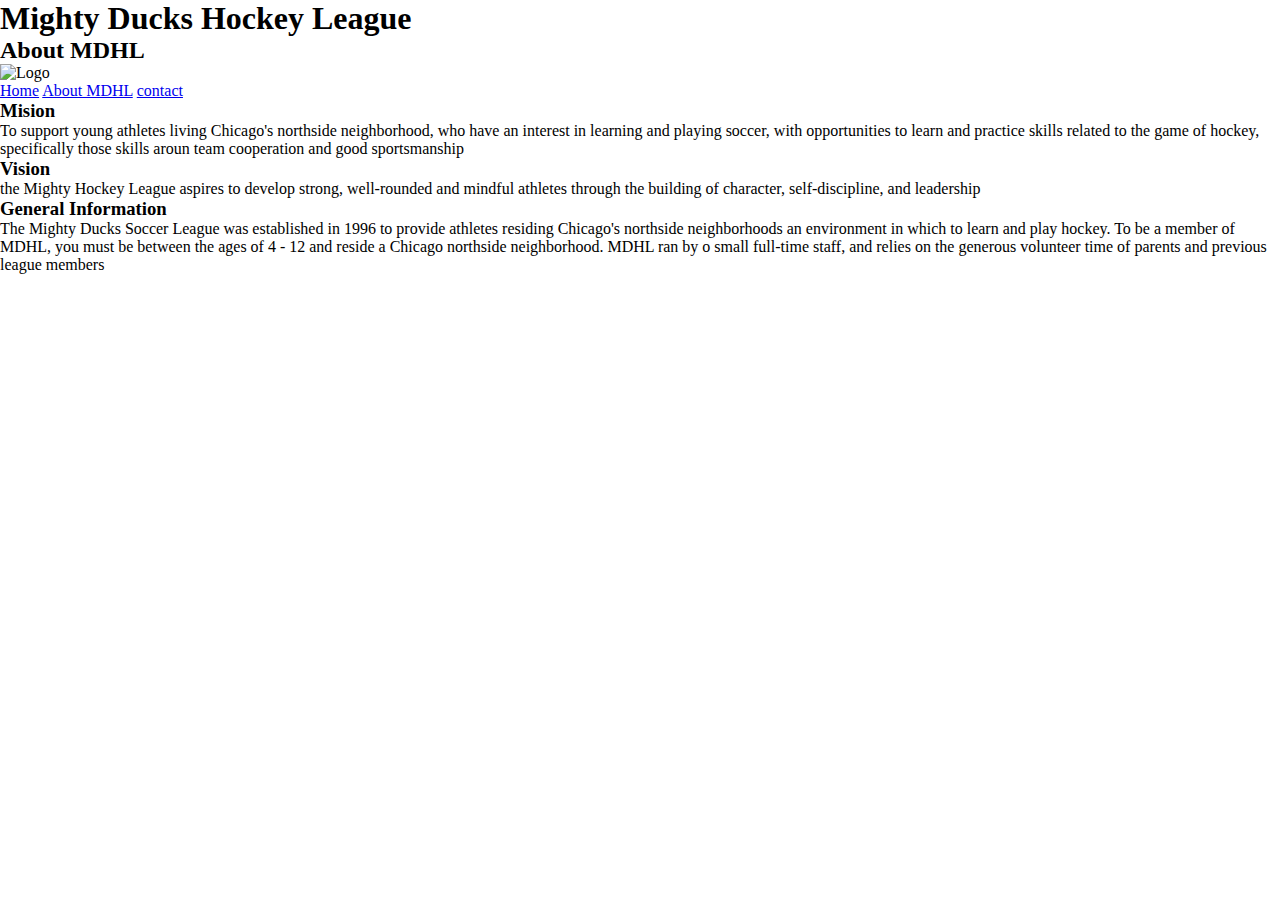
==== pages/about.html @ ad9337c6 ":sparkles: Feat: add html layout in index, contact and about pages" ====
<!DOCTYPE html>
<html lang="en">
<head>
    <meta charset="UTF-8">
    <meta http-equiv="X-UA-Compatible" content="IE=edge">
    <meta name="viewport" content="width=device-width, initial-scale=1.0">
    <title>About MDHL</title>
    <link rel="stylesheet" href="/assets/styles/mdhl.css">
</head>
<body>
    <header>
        <nav class="banner-ctn">
            <div class="home-banner">
                <h1 class="banner-title">Mighty Ducks Hockey League</h1>
            </div>
            <div class="section-title-ctn">
                <h2 class="section-title">About MDHL</h2>
                <img class="logo" src="/assets/image/logo_mighty_ducks-01.png" alt="Logo">
            </div>
        </nav>
    </header>
    <main id="main-ctn">
        <div class="navbar">
            <a class="navbar-link" href="../index.html">Home</a>
            <a class="navbar-link active" href="/pages/about.html">About MDHL</a>
            <a class="navbar-link" href="/pages/contact.html">contact</a>
        </div>
        <section class="event-ctn">
                <article class="event-item">
                    <h3 class="event-item-title">Mision</h3>
                    <p class="event-item-p sangria">To support young athletes living Chicago's northside neighborhood, who have an interest in learning and playing soccer, with opportunities to learn and practice skills related to the game of hockey, specifically those skills aroun team cooperation and good sportsmanship</p>
                </article>
                <article class="event-item"> 
                    <h3 class="event-item-title">Vision</h3>
                    <p class="event-item-p sangria">the Mighty Hockey League aspires to develop strong, well-rounded and mindful athletes through the building of character, self-discipline, and leadership</p>
                </article>
                <article class="event-item"> 
                    <h3 class="event-item-title">General Information</h3>
                    <p class="event-item-p sangria">The Mighty Ducks Soccer League was established in 1996 to provide athletes residing Chicago's northside neighborhoods an environment in which to learn and play hockey. To be a member of MDHL, you must be between the ages of 4 - 12 and reside a Chicago northside neighborhood. MDHL ran by o small full-time staff, and relies on the generous volunteer time of parents and previous league members</p>
                </article>
        </section>
    </main>
</body>
</html>
---- assets/styles/mdhl.css ----
*{
    margin: 0;
    padding: 0;
    box-sizing: border-box;
    list-style: none;
}
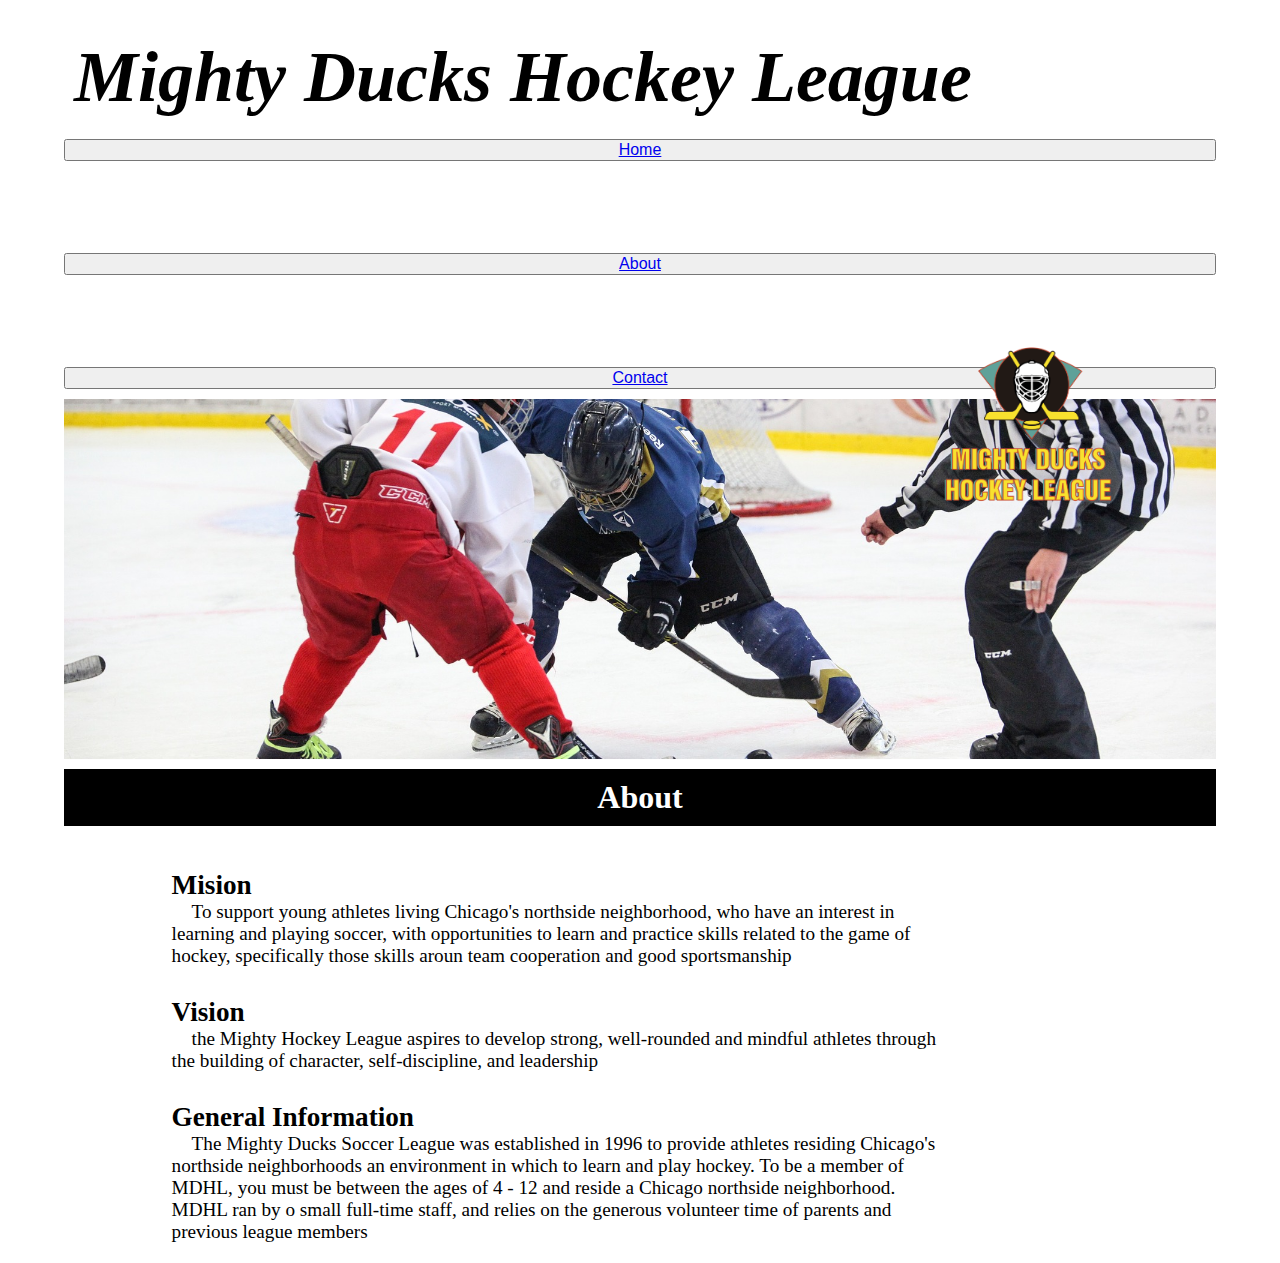
==== commit eeb81a36: ":art: Fix: Improve html layout in index, contact and about pages" ====
--- a/pages/about.html
+++ b/pages/about.html
@@ -10,20 +10,27 @@
 <body>
     <header>
         <nav class="banner-ctn">
+            <h1 class="banner-title italic">Mighty Ducks Hockey League</h1>
+            <div class="navbar">
+                <button class="btn">
+                    <a class="navbar-link" href="/index.html">Home</a>
+                </button>
+                <button class="btn active">
+                    <a class="navbar-link" href="/pages/about.html">About</a></button>
+                <button class="btn">
+                    <a class="navbar-link" href="/pages/contact.html">Contact</a>
+                </button>
+            </div>
             <div class="home-banner">
-                <h1 class="banner-title">Mighty Ducks Hockey League</h1>
             </div>
             <div class="section-title-ctn">
-                <h2 class="section-title">About MDHL</h2>
-                <img class="logo" src="/assets/image/logo_mighty_ducks-01.png" alt="Logo">
+                <h2 class="section-title">About</h2>
             </div>
         </nav>
     </header>
     <main id="main-ctn">
-        <div class="navbar">
-            <a class="navbar-link" href="../index.html">Home</a>
-            <a class="navbar-link active" href="/pages/about.html">About MDHL</a>
-            <a class="navbar-link" href="/pages/contact.html">contact</a>
+        <div class="logo-ctn">
+            <img class="logo" src="/assets/image/logo_mighty_ducks-01.png" alt="Logo">
         </div>
         <section class="event-ctn">
                 <article class="event-item">
--- a/assets/styles/mdhl.css
+++ b/assets/styles/mdhl.css
@@ -3,4 +3,103 @@
     padding: 0;
     box-sizing: border-box;
     list-style: none;
-}+}
+
+body{
+    margin: 2% 5% 0;
+}
+
+/* BANNER START */
+.home-banner{
+    background-image: url(/assets/image/design1_image1.jpg);
+    background-position-y: 60%;
+    background-size: cover;
+    background-repeat: no-repeat;
+    height: 40vh;
+}
+
+.section-title-ctn{
+    background-color: black;
+    margin-top: 10px;
+}
+
+.banner-title{
+    font-size: 4.5rem;
+    padding: 10px;
+}
+
+.logo{
+    height: 200px;
+    position: absolute;
+    right: 12%;
+    top: 36%;
+}
+
+.section-title{
+    font-size: 2rem;
+    text-align: center;
+    color: white;
+    padding: 10px 0;
+}
+/* BANNER ENDS */
+
+/* MAIN START */
+#main-ctn{
+    display: flex;
+    padding: 3% 10% 0 5%;
+}
+
+.navbar{
+    height: 30vh;
+    padding: 10px 0;
+    display: flex;
+    flex-direction: column;
+    justify-content: space-between;
+}
+
+.navbar-link{
+    font-size: 1.2em;
+}
+
+.event-ctn{
+    display: flex;
+    flex-direction: column;
+    justify-content: space-between;
+    margin-left: 50px; 
+    width: 80%;
+}
+
+.event-item{
+    padding: 10px 0;
+}
+
+.event-item-title{
+    font-size: 1.7rem;
+}
+
+.event-item-p{
+    font-size: 1.2rem;
+    padding-bottom: 10px;
+}
+
+.active{
+    text-decoration: none;
+    color: black;
+}
+
+.bold{
+    font-weight: bold;
+}
+
+.italic{
+    font-style: italic;
+}
+
+.sangria{
+    text-indent: 20px;
+}
+
+.start{
+    justify-content: flex-start;
+}
+/* MAIN ENDS */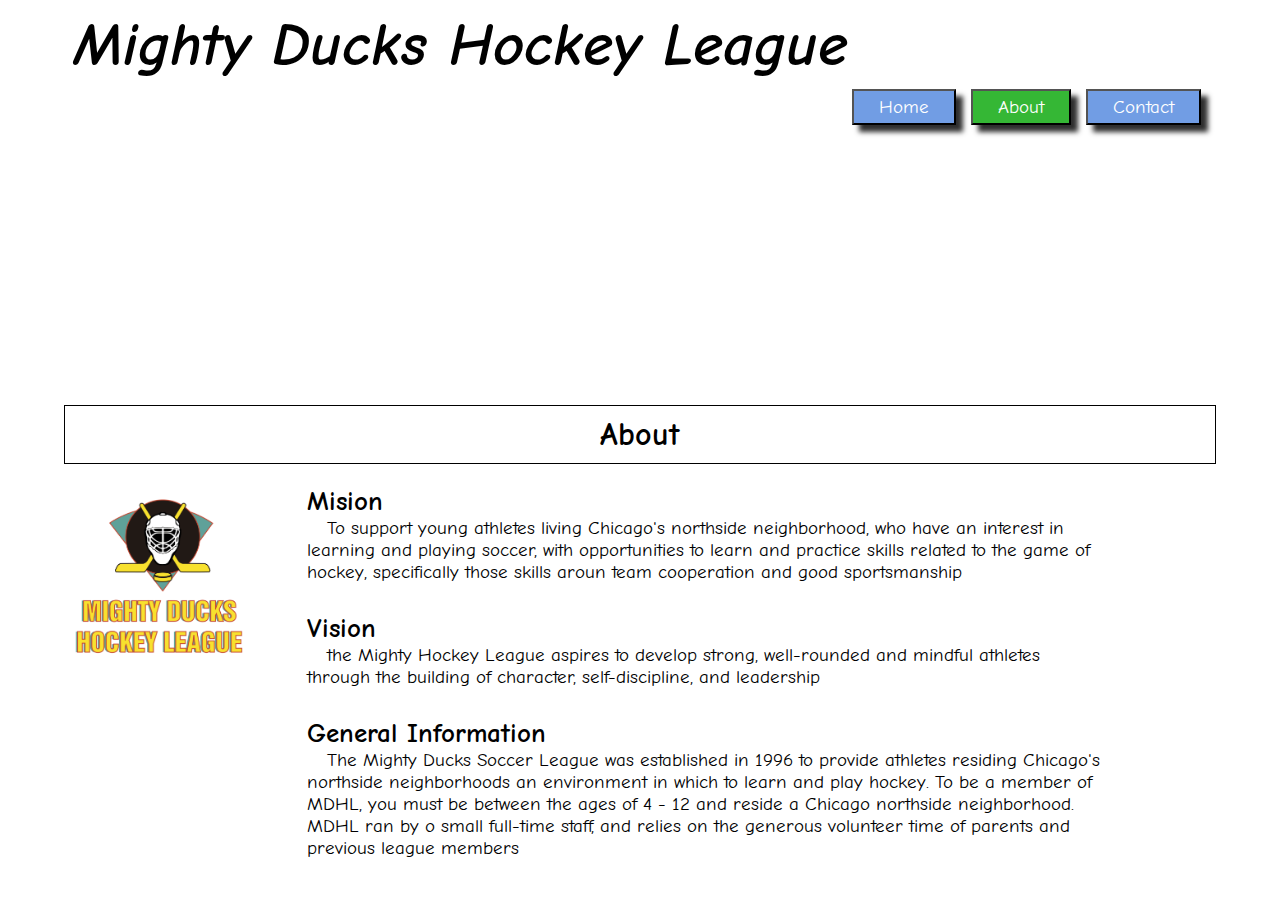
==== commit 5a72bafe: ":bug: Fix: Correct the paths of html, contact and about pages and make a class for home-banner inpag" ====
--- a/pages/about.html
+++ b/pages/about.html
@@ -5,7 +5,7 @@
     <meta http-equiv="X-UA-Compatible" content="IE=edge">
     <meta name="viewport" content="width=device-width, initial-scale=1.0">
     <title>About MDHL</title>
-    <link rel="stylesheet" href="/assets/styles/mdhl.css">
+    <link rel="stylesheet" href="../assets/styles/mdhl.css">
 </head>
 <body>
     <header>
@@ -13,15 +13,15 @@
             <h1 class="banner-title italic">Mighty Ducks Hockey League</h1>
             <div class="navbar">
                 <button class="btn">
-                    <a class="navbar-link" href="/index.html">Home</a>
+                    <a class="navbar-link" href="../index.html">Home</a>
                 </button>
                 <button class="btn active">
-                    <a class="navbar-link" href="/pages/about.html">About</a></button>
+                    <a class="navbar-link" href="./about.html">About</a></button>
                 <button class="btn">
-                    <a class="navbar-link" href="/pages/contact.html">Contact</a>
+                    <a class="navbar-link" href="./contact.html">Contact</a>
                 </button>
             </div>
-            <div class="home-banner">
+            <div class="home-banner-page">
             </div>
             <div class="section-title-ctn">
                 <h2 class="section-title">About</h2>
@@ -30,7 +30,7 @@
     </header>
     <main id="main-ctn">
         <div class="logo-ctn">
-            <img class="logo" src="/assets/image/logo_mighty_ducks-01.png" alt="Logo">
+            <img class="logo" src="../assets/image/logo_mighty_ducks-01.png" alt="Logo">
         </div>
         <section class="event-ctn">
                 <article class="event-item">
--- a/assets/styles/mdhl.css
+++ b/assets/styles/mdhl.css
@@ -1,64 +1,85 @@
+@import url('https://fonts.googleapis.com/css2?family=Comic+Neue:ital,wght@0,400;0,700;1,400;1,700&display=swap');
+
 *{
     margin: 0;
     padding: 0;
     box-sizing: border-box;
+    color: black;
+    text-decoration: none;
     list-style: none;
+    font-family: 'Comic Neue', cursive;
 }
 
 body{
-    margin: 2% 5% 0;
+    margin: 0 5% 0;
 }
 
 /* BANNER START */
 .home-banner{
-    background-image: url(/assets/image/design1_image1.jpg);
+    background-image: url(assets/image/design1_image1.jpg);
     background-position-y: 60%;
     background-size: cover;
     background-repeat: no-repeat;
-    height: 40vh;
+    height: 35vh;
+}
+.home-banner-page{
+    background-image: url(../assets/image/design1_image1.jpg);
+    background-position-y: 60%;
+    background-size: cover;
+    background-repeat: no-repeat;
+    height: 35vh;
 }
 
 .section-title-ctn{
-    background-color: black;
-    margin-top: 10px;
+    border: 1px solid black;
 }
 
 .banner-title{
-    font-size: 4.5rem;
+    font-size: 3.8rem;
     padding: 10px;
-}
-
-.logo{
-    height: 200px;
-    position: absolute;
-    right: 12%;
-    top: 36%;
 }
 
 .section-title{
     font-size: 2rem;
     text-align: center;
+    color: black;
+    padding: 10px 0;
+}
+
+.navbar{
+    margin-right: 10px;
+    top: 11%;
+    right: 5%;
+    position: absolute;
+}
+.btn{
+    padding: 5px 10px;
+    margin: -20px 5px 0;
+    background-color: rgb(113, 157, 228);
+    -webkit-box-shadow: 7px 7px 5px 0px rgba(0,0,0,0.82);
+    -moz-box-shadow: 7px 7px 5px 0px rgba(0,0,0,0.82);
+    box-shadow: 7px 7px 5px 0px rgba(0,0,0,0.82);
+}
+
+.btn:hover{
+    background-color: rgb(53, 183, 53);
+}
+
+.navbar-link{
+    font-size: 1.4em;
+    padding: 15px;
     color: white;
-    padding: 10px 0;
 }
 /* BANNER ENDS */
 
 /* MAIN START */
+.logo{
+    height: 200px;
+}
+
 #main-ctn{
     display: flex;
-    padding: 3% 10% 0 5%;
-}
-
-.navbar{
-    height: 30vh;
-    padding: 10px 0;
-    display: flex;
-    flex-direction: column;
-    justify-content: space-between;
-}
-
-.navbar-link{
-    font-size: 1.2em;
+    padding: 1% 10% 0 0;
 }
 
 .event-ctn{
@@ -83,8 +104,7 @@
 }
 
 .active{
-    text-decoration: none;
-    color: black;
+    background-color: rgb(53, 183, 53);
 }
 
 .bold{
